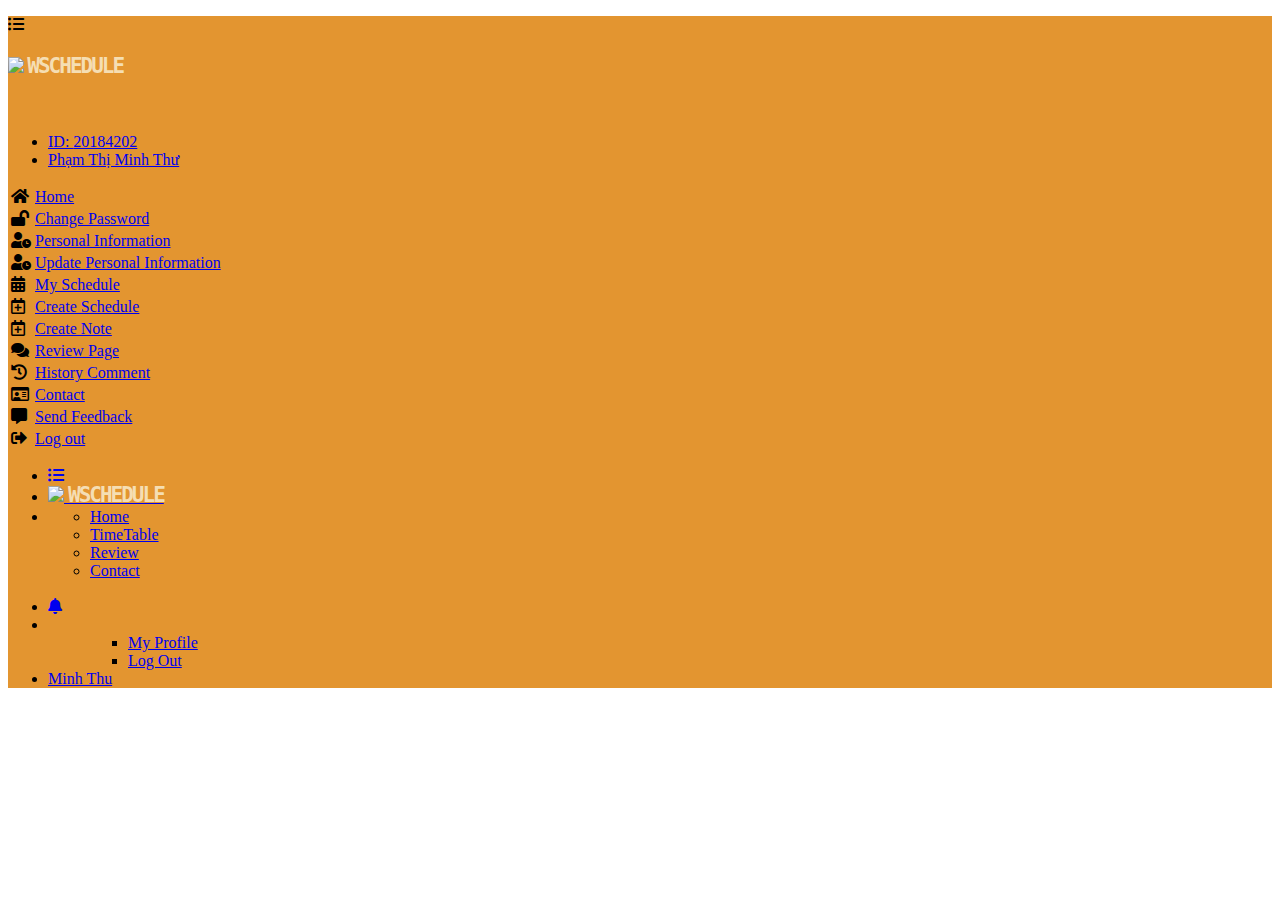
==== FrontEnd/html/createNote.html @ d592a14f "add ui/ux of change pass, forgot pass" ====
<!DOCTYPE html>
<html lang="en">

<head>
    <meta charset="UTF-8">
    <meta http-equiv="X-UA-Compatible" content="IE=edge">
    <meta name="viewport" content="width=device-width, initial-scale=1.0">
    <link href="https://cdn.jsdelivr.net/npm/bootstrap@5.0.2/dist/css/bootstrap.min.css" rel="stylesheet"
        integrity="sha384-EVSTQN3/azprG1Anm3QDgpJLIm9Nao0Yz1ztcQTwFspd3yD65VohhpuuCOmLASjC" crossorigin="anonymous">
    <link rel="stylesheet" href="https://cdnjs.cloudflare.com/ajax/libs/font-awesome/5.15.1/css/all.min.css">
    <link rel="stylesheet" href="../css/common.css">
    <link rel="stylesheet" href="../css/createNote.css">
    <title>Create Note</title>
</head>

<body>
    <!-- header -->
    <header class="p-2">
        <!-- Modal -->
        <div class="modal fade" id="exampleModal" tabindex="-1" aria-labelledby="exampleModalLabel" aria-hidden="true">
            <div class="modal-dialog m-0 ">
                <div class="modal-content rounded-0 ">
                    <div class="modal-header p-1  ">
                        <p data-bs-dismiss="modal" aria-label="Close" class="menu-icon"><i
                                class="fas fa-list-ul mt-4 mx-4"></i></p>
                        <h5 class="modal-title mx-3" id="exampleModalLabel">
                            <img src="https://www.pngitem.com/pimgs/m/200-2005101_schedule-icon-png-transparent-png.png"
                                class="img-fluid image-main-web  border border-2 rounded">
                            <span class="name-page">WSCHEDULE</span>
                        </h5>
                    </div>
                    <div class="modal-body">
                        <div class="personal-information text-center">
                            <a href="#">
                                <img src="https://i.pinimg.com/736x/e1/c4/1a/e1c41ae91d8c2ba519660aaf54223081.jpg"
                                    alt="" class="border border-1 rounded-circle">
                            </a>
                            <ul class="nav flex-column">
                                <li class="nav-item">
                                    <a class="nav-link id-persional" href="#">ID: <span>20184202</span></a>
                                </li>
                                <li class="nav-item">
                                    <a class="nav-link username" href="#">Phạm Thị Minh Thư</a>
                                </li>
                            </ul>

                        </div>

                    </div>
                    <div class="modal-footer d-block" style="height: calc(100% - 600px);overflow:scroll">
                        <div class="content">
                            <table>
                                <tr>
                                    <td><i class="fas fa-home"></i></td>
                                    <td>
                                        <a href="home.html" class="nav-link">Home</a>
                                    </td>
                                </tr>
                                <tr>
                                    <td><i class="fas fa-lock-open"></i></td>
                                    <td>
                                        <a class="nav-link" href="changePassword.html">Change Password</a>
                                    </td>
                                </tr>
                                <tr>
                                    <td><i class="fas fa-user-clock"></i></td>
                                    <td>
                                        <a href="#" class="nav-link">Personal Information</a>
                                    </td>
                                </tr>
                                <tr>
                                    <td><i class="fas fa-user-clock"></i></td>
                                    <td>
                                        <a href="#" class="nav-link">Update Personal Information</a>
                                    </td>
                                </tr>
                                <tr>
                                    <td><i class="fas fa-calendar-alt"></i></td>
                                    <td>
                                        <a href="mySchedule.html" class="nav-link">My Schedule</a>
                                    </td>
                                </tr>
                                <tr>
                                    <td><i class="far fa-calendar-plus"></i></td>
                                    <td>
                                        <a href="#" class="nav-link">Create Schedule</a>
                                    </td>
                                </tr>
                                <tr>
                                    <td><i class="far fa-calendar-plus"></i></td>
                                    <td>
                                        <a href="#" class="nav-link">Create Note</a>
                                    </td>
                                </tr>
                                <tr>
                                    <td><i class="fas fa-comments"></i></td>
                                    <td>
                                        <a href="#" class="nav-link">Review Page</a>
                                    </td>
                                </tr>
                                <tr>
                                    <td><i class="fas fa-history"></i></td>
                                    <td>
                                        <a href="#" class="nav-link">History Comment</a>
                                    </td>
                                </tr>
                                <tr>
                                    <td><i class="far fa-id-card"></i></td>
                                    <td>
                                        <a href="#" class="nav-link">Contact</a>
                                    </td>
                                </tr>
                                <tr>
                                    <td><i class="fas fa-comment-alt"></i></td>
                                    <td>
                                        <a href="#" class="nav-link">Send Feedback</a>
                                    </td>
                                </tr>
                                <tr>
                                    <td><i class="fas fa-sign-out-alt"></i></td>
                                    <td>
                                        <a href="#" class="nav-link">Log out</a>
                                    </td>
                                </tr>
                            </table>
                        </div>

                    </div>
                </div>
            </div>
        </div>
        <div class="container-fluid">
            <div class="row">
                <div class="col-8">
                    <ul class="nav">
                        <li class="nav-item ">
                            <a class="nav-link active menu-icon " aria-current="page" href="#" data-bs-toggle="modal"
                                data-bs-target="#exampleModal">
                                <i class="fas fa-list-ul"></i>
                            </a>
                        </li>
                        <li class="nav-item ms-1">
                            <a class="nav-link p-1 mt-1" href="#">
                                <img src="https://www.pngitem.com/pimgs/m/200-2005101_schedule-icon-png-transparent-png.png"
                                    class="img-fluid image-main-web  border border-2 rounded">
                                <span class="name-page">WSCHEDULE</span>
                            </a>
                        </li>
                        <li class="nav-item mt-1" style="padding:2px;">
                            <ul class="nav ">
                                <li class="nav-item">
                                    <a class="nav-link active text-white" aria-current="page" href="#">Home</a>
                                </li>
                                <li class="nav-item">
                                    <a class="nav-link text-white" href="#">TimeTable</a>
                                </li>
                                <li class="nav-item">
                                    <a class="nav-link text-white" href="#">Review</a>
                                </li>
                                <li class="nav-item">
                                    <a class="nav-link text-white" href="#">Contact</a>
                                </li>
                            </ul>

                        </li>
                    </ul>
                </div>

                <div class="col-4">
                    <ul class="nav justify-content-end mt-1 mx-5 notification">
                        <li class="nav-item">
                            <a class="nav-link active" aria-current="page" href="#"><i class="fas fa-bell"></i></a>
                        </li>
                        <li class="nav-item">
                            <a class="" href="#">
                                <div class="btn-group dropstart">
                                    <a href="" class="dropdown-toggle" data-bs-toggle="dropdown"
                                        aria-expanded="false"><img
                                            src="https://i.pinimg.com/736x/e1/c4/1a/e1c41ae91d8c2ba519660aaf54223081.jpg"
                                            alt="" class="border border-1 rounded-circle">
                                    </a>
                                    <ul class="dropdown-menu">
                                        <!-- Dropdown menu links -->
                                        <ul class="nav flex-column">
                                            <li class="nav-item">
                                                <a class="nav-link active" aria-current="page" href="#">My Profile</a>
                                            </li>
                                            <li class="nav-item">
                                                <a class="nav-link" href="#">Log Out</a>
                                            </li>

                                        </ul>
                                    </ul>
                                </div>
                            </a>
                        </li>
                        <li class="nav-item">
                            <a class="nav-link p-1 mt-1 username" href="#">Minh Thu</a>
                        </li>
                    </ul>
                </div>
            </div>
        </div>

    </header>
    <!-- end header -->
    <!-- main -->
    <main></main>
    <!-- end main -->
    <!-- footer -->
    <footer>

    </footer>

    <!-- end footer -->

    <script src="https://cdn.jsdelivr.net/npm/@popperjs/core@2.9.2/dist/umd/popper.min.js"
        integrity="sha384-IQsoLXl5PILFhosVNubq5LC7Qb9DXgDA9i+tQ8Zj3iwWAwPtgFTxbJ8NT4GN1R8p"
        crossorigin="anonymous"></script>
    <script src="https://cdn.jsdelivr.net/npm/bootstrap@5.0.2/dist/js/bootstrap.min.js"
        integrity="sha384-cVKIPhGWiC2Al4u+LWgxfKTRIcfu0JTxR+EQDz/bgldoEyl4H0zUF0QKbrJ0EcQF"
        crossorigin="anonymous"></script>
    <script src="https://ajax.googleapis.com/ajax/libs/jquery/3.2.1/jquery.min.js"></script>
</body>

</html>
---- FrontEnd/css/common.css ----
input:focus{
   border-color: #ced4da !important;
   box-shadow: none !important;
}
.image-main-web{
    width: 40px;
}

 .name-page{
    font-size: 21px;
    color: wheat;
    line-height: 1;
    letter-spacing: -2px;
    font-family: monospace;
    font-weight: bolder;
    text-decoration: none;
}


header{
    background: #e39530;
}
header nav{
    background-color:  #e39530;
}
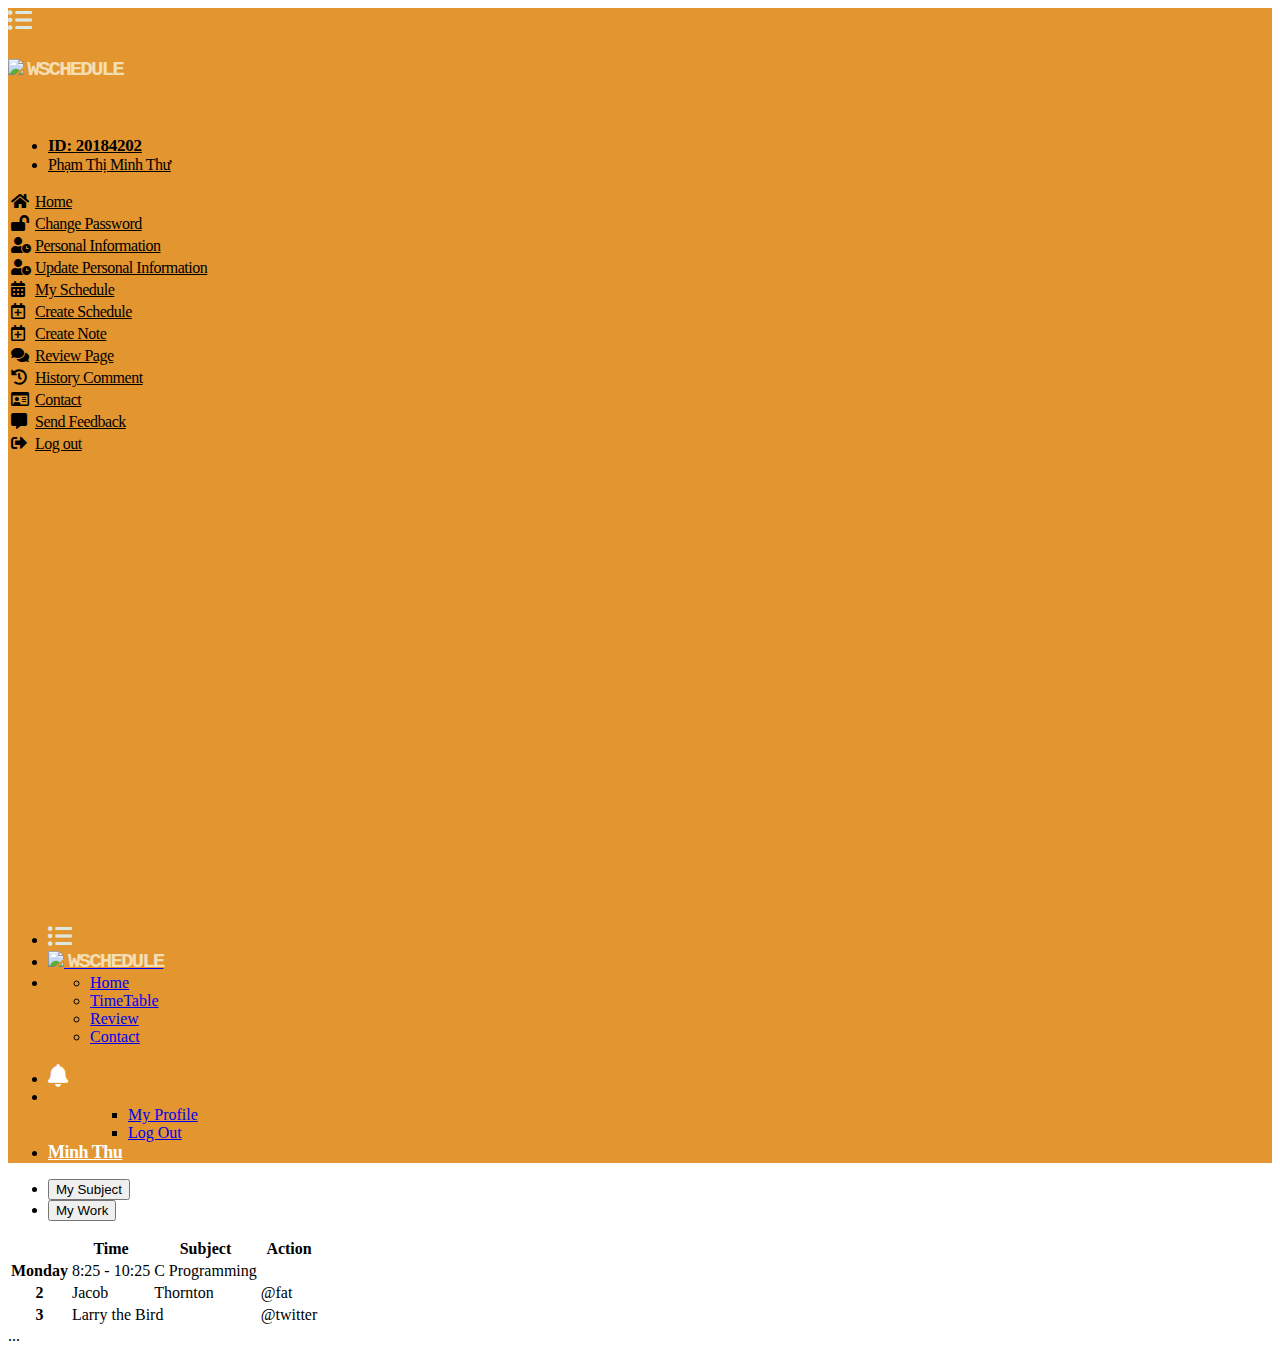
==== commit 17a719c1: "fix bbackground signup" ====
--- a/FrontEnd/html/createNote.html
+++ b/FrontEnd/html/createNote.html
@@ -9,6 +9,7 @@
         integrity="sha384-EVSTQN3/azprG1Anm3QDgpJLIm9Nao0Yz1ztcQTwFspd3yD65VohhpuuCOmLASjC" crossorigin="anonymous">
     <link rel="stylesheet" href="https://cdnjs.cloudflare.com/ajax/libs/font-awesome/5.15.1/css/all.min.css">
     <link rel="stylesheet" href="../css/common.css">
+    <link rel="stylesheet" href="../css/home.css">
     <link rel="stylesheet" href="../css/createNote.css">
     <title>Create Note</title>
 </head>
@@ -205,7 +206,60 @@
     </header>
     <!-- end header -->
     <!-- main -->
-    <main></main>
+    <main class="mt-3">
+        <div class="container">
+            <div class="row">
+                <div class="col-12">
+                    <div class="create-note w-75" style="margin: 0 auto;">
+                        <ul class="nav nav-pills mb-3" id="pills-tab" role="tablist">
+                            <li class="nav-item" role="presentation">
+                              <button class="nav-link active" id="pills-home-tab" data-bs-toggle="pill" data-bs-target="#pills-home" type="button" role="tab" aria-controls="pills-home" aria-selected="true">My Subject</button>
+                            </li>
+                            <li class="nav-item ms-5" role="presentation">
+                              <button class="nav-link" id="pills-profile-tab" data-bs-toggle="pill" data-bs-target="#pills-profile" type="button" role="tab" aria-controls="pills-profile" aria-selected="false">My Work </button>
+                            </li>
+                          </ul>
+                          <div class="tab-content" id="pills-tabContent">
+                            <div class="tab-pane fade show active" id="pills-home" role="tabpanel" aria-labelledby="pills-home-tab">
+                                <table class="table">
+                                    <thead>
+                                      <tr>
+                                        <th scope="col"></th>
+                                        <th scope="col">Time</th>
+                                        <th scope="col">Subject</th>
+                                        <th scope="col">Action</th>
+                                      </tr>
+                                    </thead>
+                                    <tbody>
+                                      <tr>
+                                        <th scope="row">Monday</th>
+                                        <td>8:25 - 10:25</td>
+                                        <td>C Programming</td>
+                                       
+                                      </tr>
+                                      <tr>
+                                        <th scope="row">2</th>
+                                        <td>Jacob</td>
+                                        <td>Thornton</td>
+                                        <td>@fat</td>
+                                      </tr>
+                                      <tr>
+                                        <th scope="row">3</th>
+                                        <td colspan="2">Larry the Bird</td>
+                                        <td>@twitter</td>
+                                      </tr>
+                                    </tbody>
+                                  </table>
+
+                            </div>
+                            <div class="tab-pane fade" id="pills-profile" role="tabpanel" aria-labelledby="pills-profile-tab">...</div>
+                          </div>
+                    </div>
+                </div>
+            </div>
+        </div>
+
+    </main>
     <!-- end main -->
     <!-- footer -->
     <footer>
@@ -221,6 +275,7 @@
         integrity="sha384-cVKIPhGWiC2Al4u+LWgxfKTRIcfu0JTxR+EQDz/bgldoEyl4H0zUF0QKbrJ0EcQF"
         crossorigin="anonymous"></script>
     <script src="https://ajax.googleapis.com/ajax/libs/jquery/3.2.1/jquery.min.js"></script>
+    <script src="../js/home.js"></script>
 </body>
 
 </html>--- a/FrontEnd/css/home.css
+++ b/FrontEnd/css/home.css
@@ -0,0 +1,101 @@
+/* css header */
+header .menu-icon{
+    font-size: 24px;
+    color: #dde9e0;
+    margin-top: 3px;
+}
+
+header .dropstart .dropdown-toggle::before{
+    content: none !important;
+
+}
+
+header .notification img{
+    width: 40px;
+}
+
+header .notification .fa-bell{
+    font-size: 23px;
+    color: white;
+}
+header .notification .username{
+    font-size: 18px;
+    font-family: auto;
+    font-weight: bold;
+    letter-spacing: -0.5px;
+    color: white;
+}
+header .personal-information img{
+    width: 150px;
+}
+
+header .id-persional{
+    font-size: 17px;
+    font-weight: bold;
+    color: black;
+    letter-spacing: -0.25px;
+    font-family: auto;
+}
+/* css modal */
+
+header .modal .username{
+    line-height: 0.5;
+    color: black;
+    letter-spacing: -0.5px;
+    font-weight: 400;
+}
+header .modal{
+    height: 100vh;
+}
+header .modal .modal-content{
+    width: 60%;
+}
+header .modal .modal-header{
+    background-color: #e39530;
+}
+header .modal .modal-footer .content{
+    height: 435px;
+    overflow: scroll;
+}
+header table td a{
+    color: black !important;
+    letter-spacing: -0.5px;
+}
+header table td a:hover{
+    color: blue !important;
+}
+
+
+/* css main */
+main .list-left{
+    border-right: 1px solid black;
+}
+.list-left h3 i{
+    font-size: 28px;
+    margin-top: 9px;
+    background: #cfd3df;
+}
+.list-left::after {
+    display: inline-block;
+    content: "";
+    border-top: 2px solid black;
+    width: 8rem;
+    margin: 0px 49px;
+    transform: translateY(-47px);
+}
+
+main .col-10 h3{
+    font-family: fantasy;
+    font-size: 31px;
+    font-weight: bold;
+    color: #e71111;
+}
+main .themes1{
+    font-size: 32px;
+    font-family: monospace;
+    line-height: 2;
+    letter-spacing: -2px;
+    margin-bottom: 18px;
+    font-weight: 600;
+}
+
